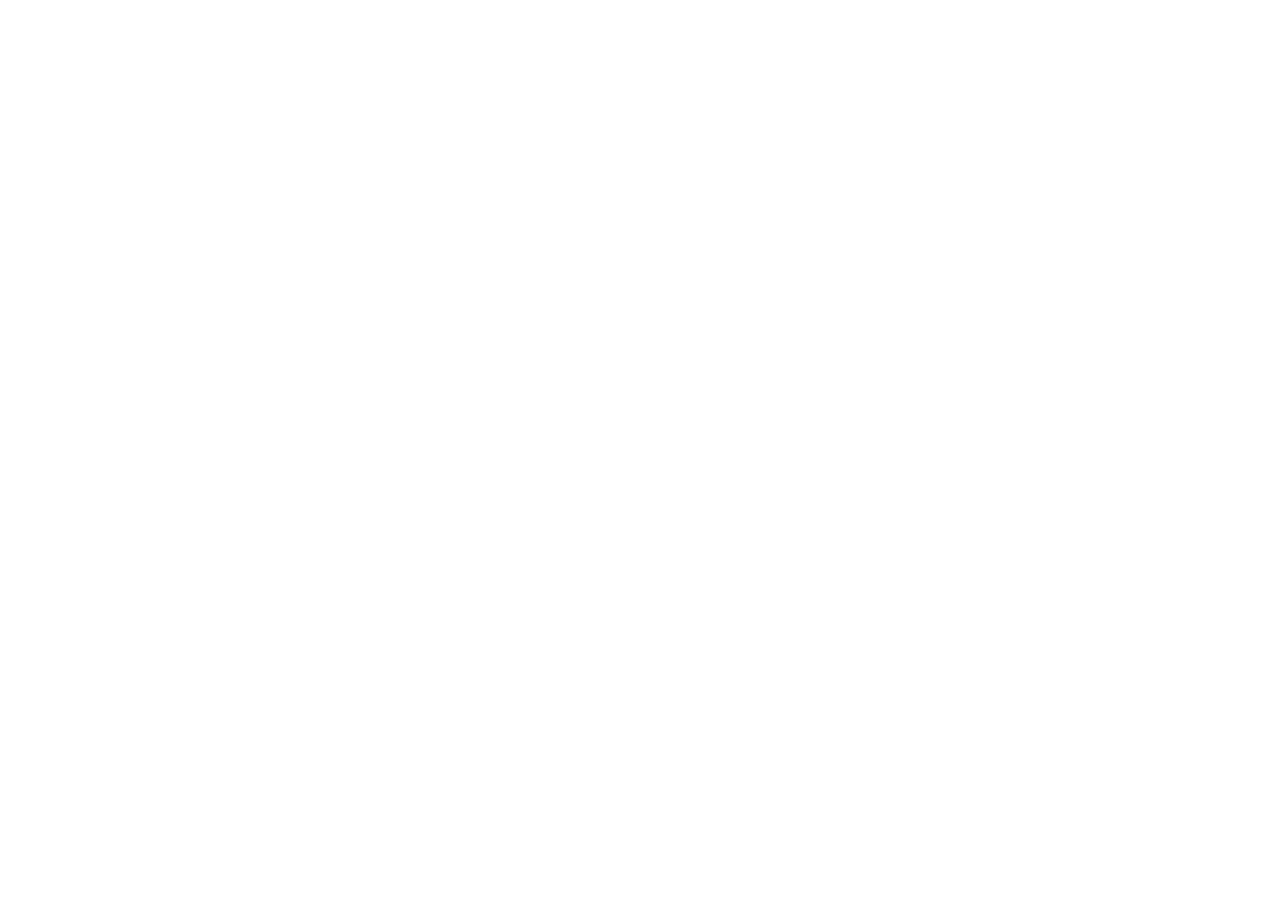
==== basic-solution/index.html @ 7f368c7e "separated files into basic starter & solution and bonus starter & solution" ====
<!doctype html>
<html lang="en">
	<head>
		<meta charset="UTF-8" />
		<meta name="viewport" content="width=device-width, initial-scale=1.0" />
		<title>Quiz Time!</title>
		<script src="script.js" type="module" defer></script>
	</head>
	<body>

		<header>
            <!-- DEMO #1: Add a primary heading and a secondary heading. -->
		</header>

		<main>
            <!-- DEMO #2: Add section with form, fieldset, legend for question text, and div for button group -->

            <!-- DEMO #3: Add section with paragraph for result after question is submitted -->

            <!-- DEMO #4: Add section for next question button -->
		</main>
	</body>
</html>
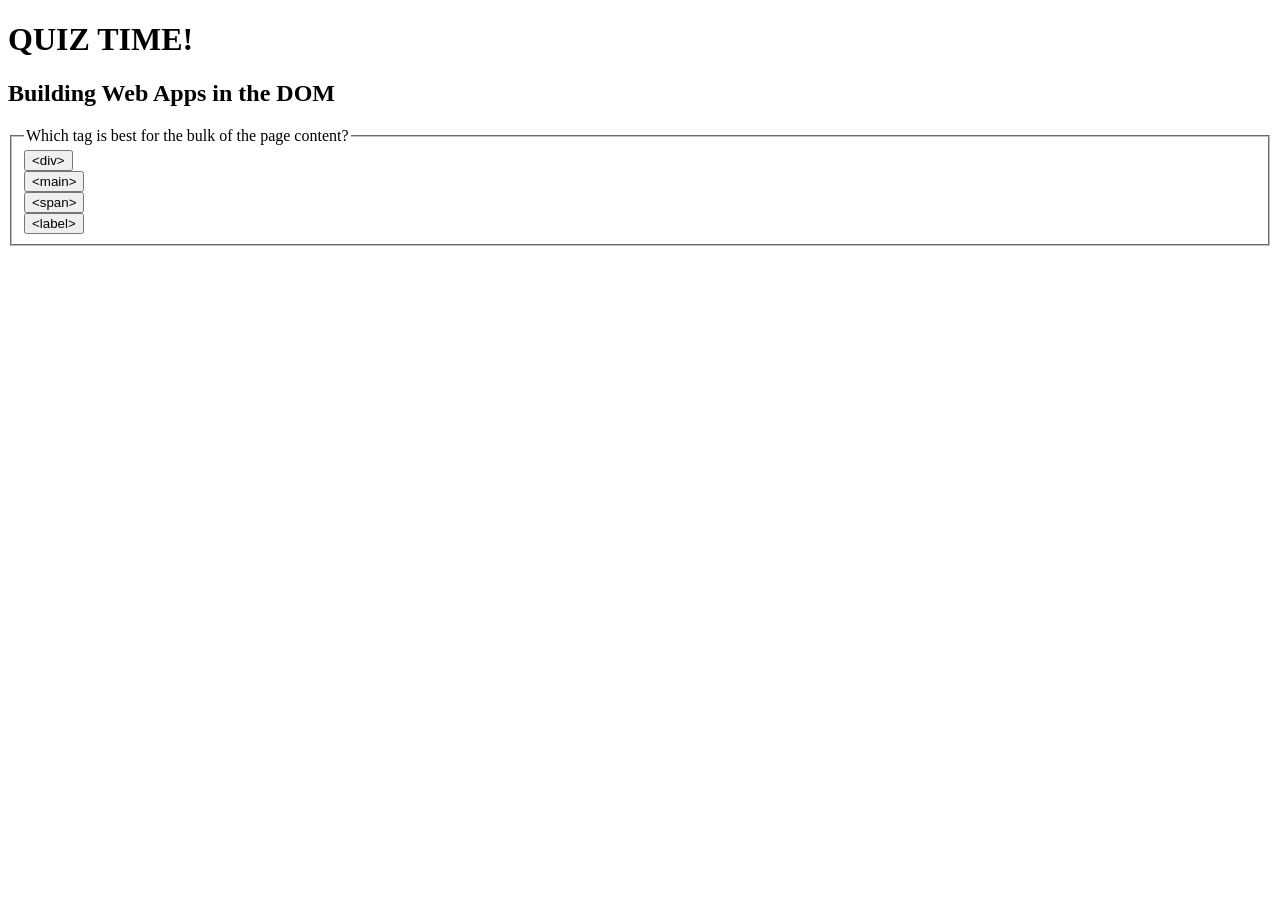
==== commit a7289319: "switched HTML files for basic starter/solution" ====
--- a/basic-solution/index.html
+++ b/basic-solution/index.html
@@ -9,15 +9,34 @@
 	<body>
 
 		<header>
-            <!-- DEMO #1: Add a primary heading and a secondary heading. -->
+			<h1>QUIZ TIME!</h1>
+            <h2 id="quiz-title"></h2>
 		</header>
 
 		<main>
-            <!-- DEMO #2: Add section with form, fieldset, legend for question text, and div for button group -->
+			<section>
+				<form>
+					<fieldset>
+						<legend id="question-area">
+							This is where the question text will go.
+						</legend>
+						<div class="answers">
+							<button type="button" class="choice-button">Option 1</button>
+							<button type="button" class="choice-button">Option 2</button>
+							<button type="button" class="choice-button">Option 3</button>
+							<button type="button" class="choice-button">Option 4</button>
+						</div>
+					</fieldset>
+				</form>
+			</section>
 
-            <!-- DEMO #3: Add section with paragraph for result after question is submitted -->
+			<section>
+				<p id="result-area"></p>
+			</section>
 
-            <!-- DEMO #4: Add section for next question button -->
+			<section class="actions">
+				<button type="button" id="next-question">Next Question</button>
+			</section>
 		</main>
 	</body>
 </html>
